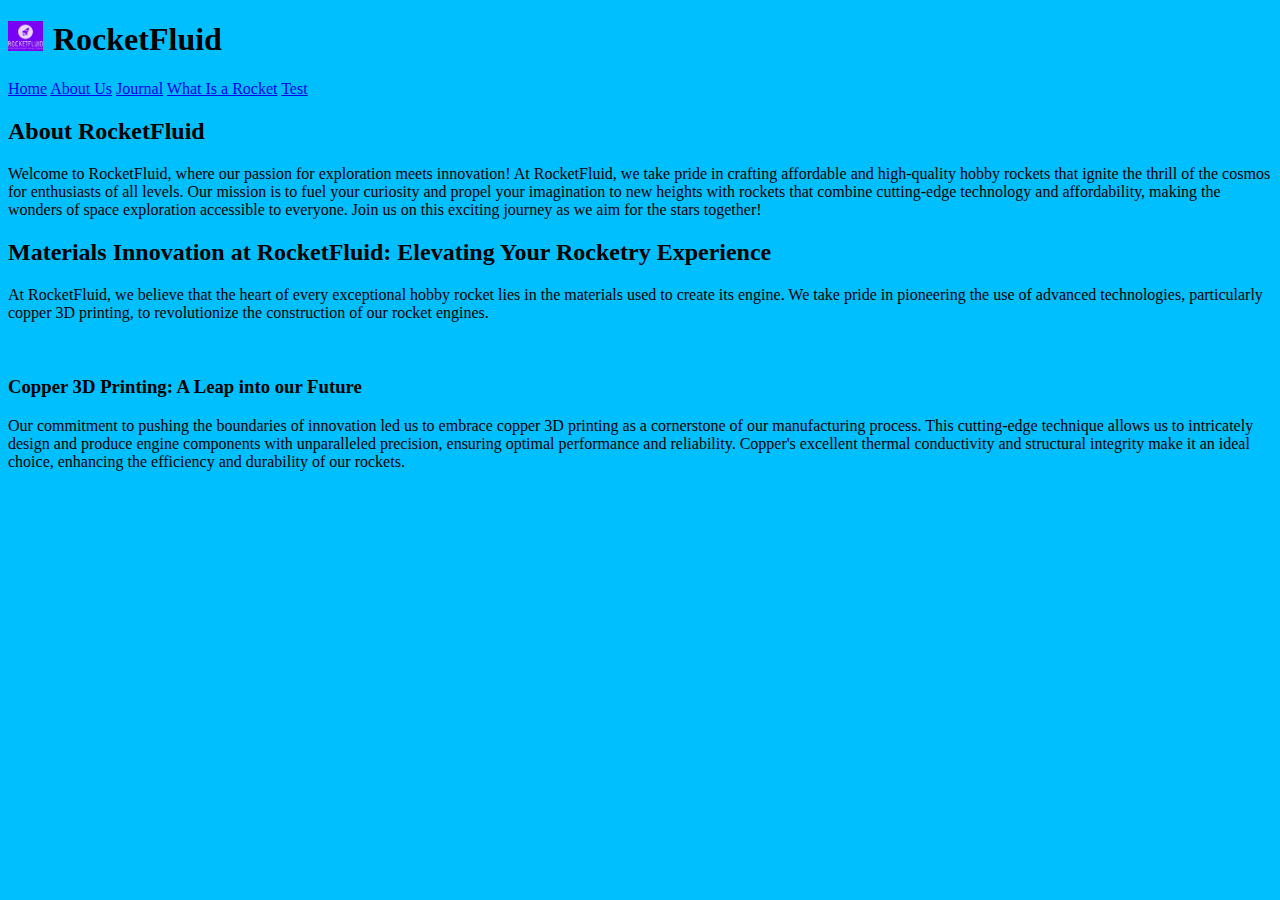
==== about.html @ c519e92c "Add files via upload" ====
<!DOCTYPE html>
<html lang="en">

<head>
  <meta charset="UTF-8">
  <meta name="viewport" content="width=device-width, initial-scale=1.0">
  <style>
    body {
      background-color: deepskyblue;
    }

    img {
      width: 35px;
      height: 30px;
      float: left;
      margin-right: 10px;
    }
  </style>

  <img src="rocket-image.png" />
  <div>
    <title>RocketFluid</title>
  </div>
  <link rel="stylesheet" href="styles.css">
</head>



<body>

  <header>
    <h1>RocketFluid</h1>
  </header>

  <div class="nav-bar">
    <a href="index.html">Home</a>
    <a href="about.html">About Us</a>
    <a href="journal.html">Journal</a>
    <a href="wtf.html">What Is a Rocket</a>
    <a href="test.html">Test</a>
  </div>

  <section class="content-section">
    <h2>About RocketFluid</h2>
    <p>Welcome to RocketFluid, where our passion for exploration meets innovation! At RocketFluid, we take pride in
      crafting affordable and high-quality hobby rockets that ignite the thrill of the cosmos for enthusiasts of all
      levels. Our mission is to fuel your curiosity and propel your imagination to new heights with rockets that combine
      cutting-edge technology and affordability, making the wonders of space exploration accessible to everyone. Join us
      on this exciting journey as we aim for the stars together!</p>
  </section>

  <section>

    <strong>
      <h2> Materials Innovation at RocketFluid: Elevating Your Rocketry Experience </h2>
    </strong>
    <p1>At RocketFluid, we believe that the heart of every exceptional hobby rocket lies in the materials used to create
      its engine. We take pride in pioneering the use of advanced technologies, particularly copper 3D printing, to
      revolutionize the construction of our rocket engines.</p1>
  </section>
  <br></br>
  <section>

    <strong>
      <h3>Copper 3D Printing: A Leap into our Future</h3>
    </strong>
    <p2>Our commitment to pushing the boundaries of innovation led us to embrace copper 3D printing as a cornerstone
      of
      our manufacturing process. This cutting-edge technique allows us to intricately design and produce engine
      components with unparalleled precision, ensuring optimal performance and reliability. Copper's excellent thermal
      conductivity and structural integrity make it an ideal choice, enhancing the efficiency and durability of our
      rockets.</p2>
  </section>
  <script src="script.js"></script>
</body>

</html>
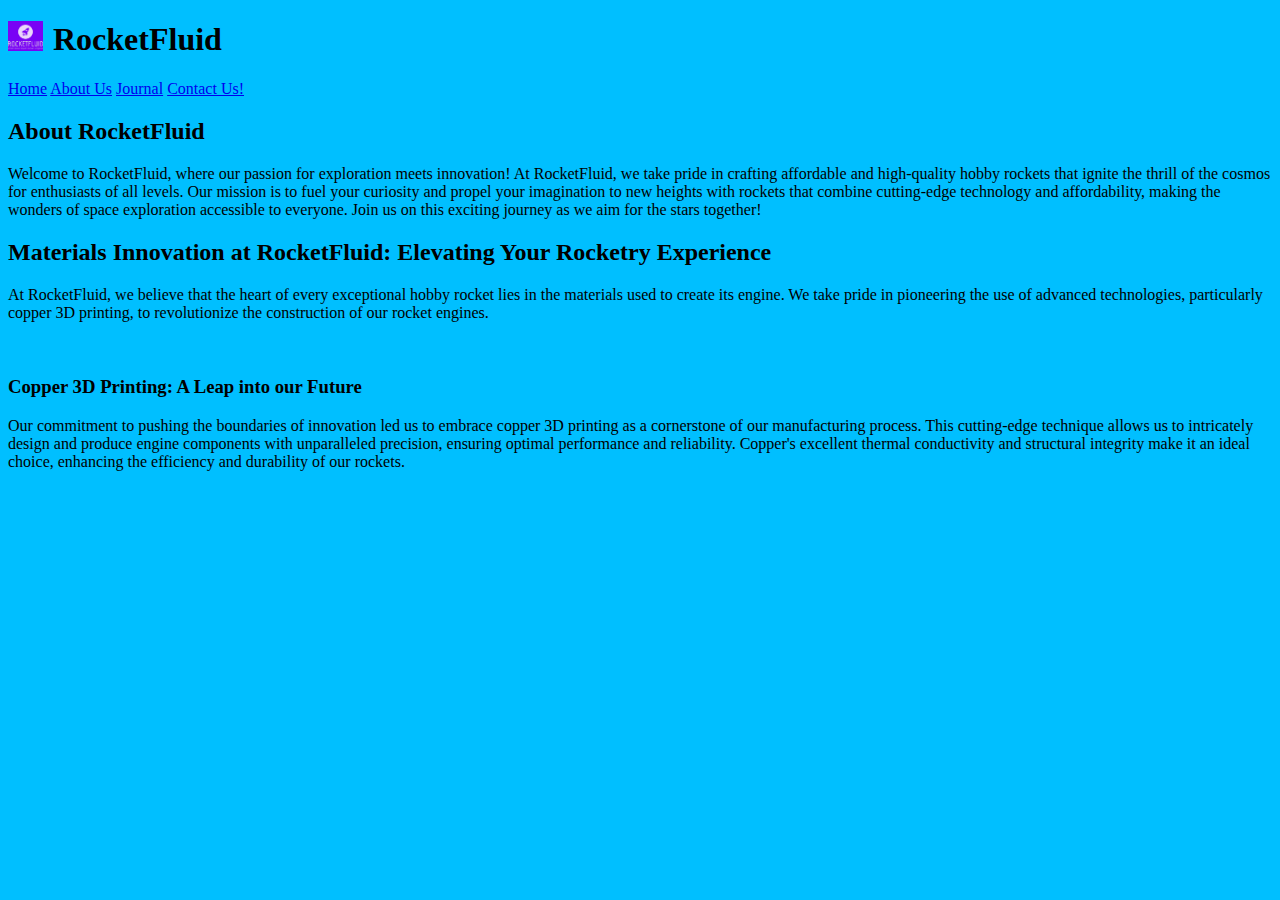
==== commit 6b186897: "added nav bar" ====
--- a/about.html
+++ b/about.html
@@ -2,6 +2,7 @@
 <html lang="en">
 
 <head>
+
   <meta charset="UTF-8">
   <meta name="viewport" content="width=device-width, initial-scale=1.0">
   <style>
@@ -36,8 +37,7 @@
     <a href="index.html">Home</a>
     <a href="about.html">About Us</a>
     <a href="journal.html">Journal</a>
-    <a href="wtf.html">What Is a Rocket</a>
-    <a href="test.html">Test</a>
+    <a href="email.html">Contact Us!</a>
   </div>
 
   <section class="content-section">
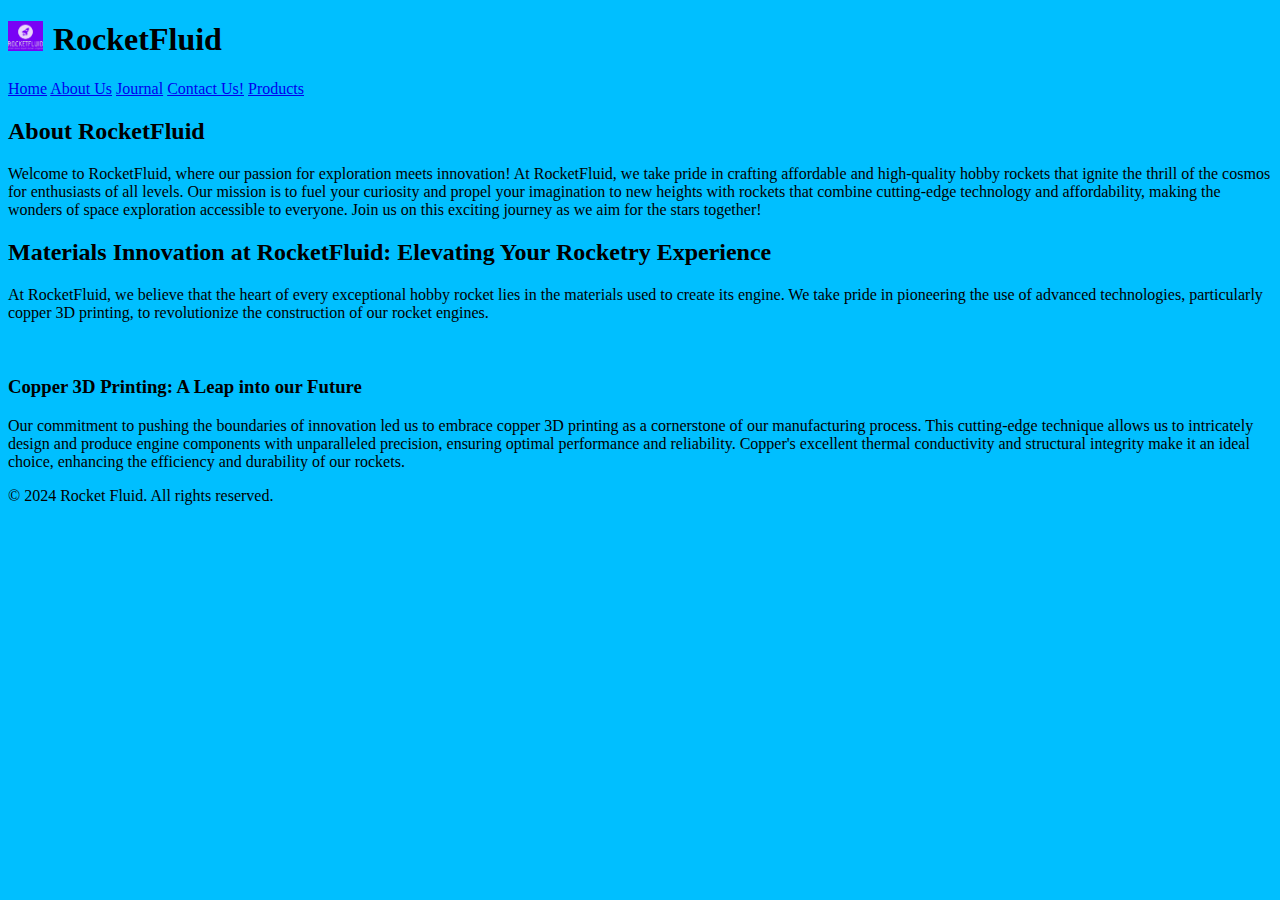
==== commit 7138c9cb: "added products page" ====
--- a/about.html
+++ b/about.html
@@ -38,6 +38,8 @@
     <a href="about.html">About Us</a>
     <a href="journal.html">Journal</a>
     <a href="email.html">Contact Us!</a>
+    <a href="products.html">Products</a>
+
   </div>
 
   <section class="content-section">
@@ -74,4 +76,9 @@
   <script src="script.js"></script>
 </body>
 
+
+<footer>
+  <p>&copy; 2024 Rocket Fluid. All rights reserved.</p>
+</footer>
+
 </html>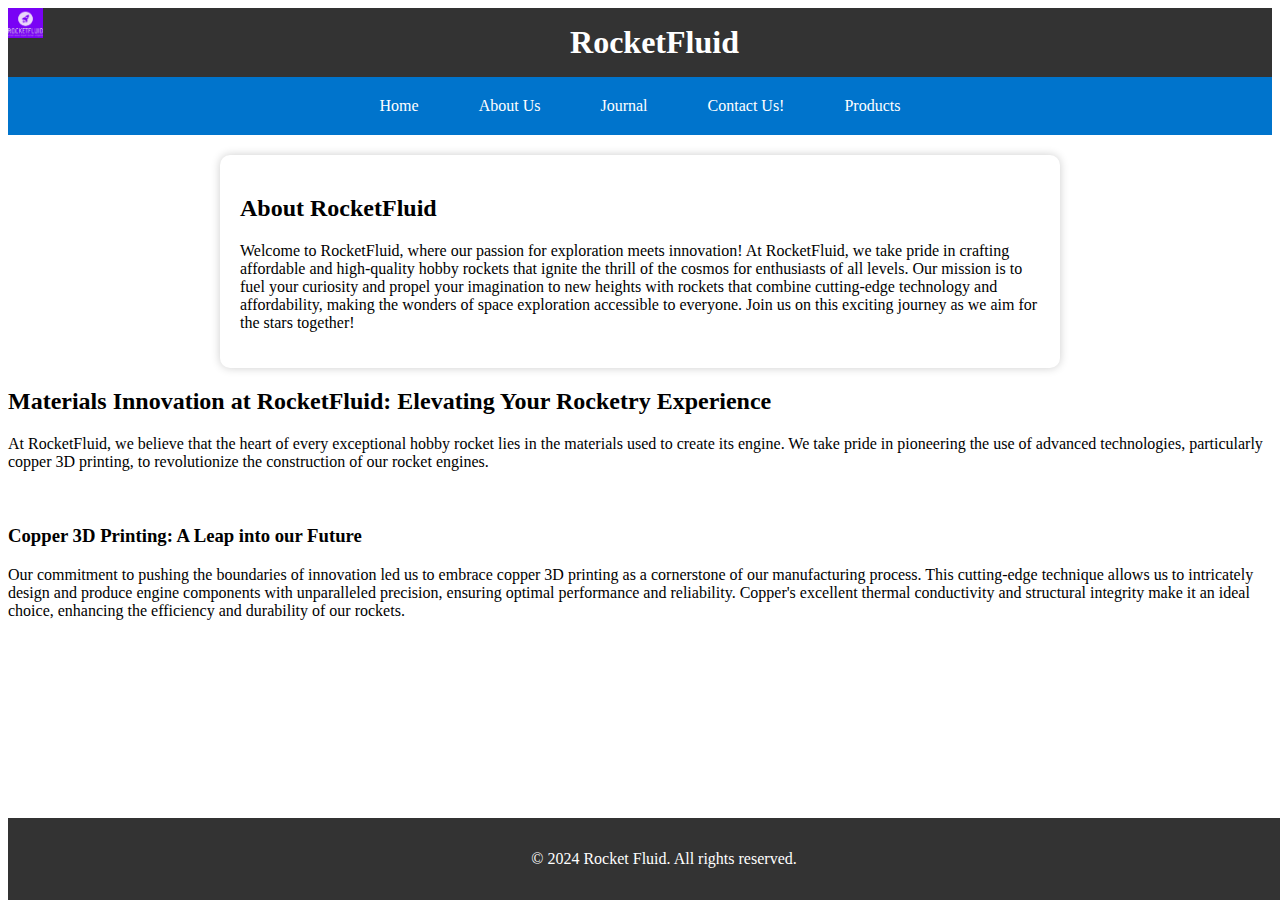
==== commit 8d5c7abf: "updtes" ====
--- a/about.html
+++ b/about.html
@@ -6,8 +6,22 @@
   <meta charset="UTF-8">
   <meta name="viewport" content="width=device-width, initial-scale=1.0">
   <style>
-    body {
+    <style>body {
       background-color: deepskyblue;
+      font-family: Arial, sans-serif;
+      margin: 0;
+      padding: 0;
+    }
+
+    header {
+      background-color: #333;
+      color: white;
+      text-align: center;
+      padding: 1em;
+    }
+
+    h1 {
+      margin: 0;
     }
 
     img {
@@ -16,6 +30,56 @@
       float: left;
       margin-right: 10px;
     }
+
+    .nav-bar {
+      background-color: #0074cc;
+      overflow: hidden;
+      display: flex;
+      justify-content: center;
+      align-items: center;
+      padding: 10px;
+    }
+
+    .nav-bar a {
+      color: white;
+      text-decoration: none;
+      padding: 10px 20px;
+      margin: 0 10px;
+      border-radius: 5px;
+      transition: background-color 0.3s;
+    }
+
+    .nav-bar a:hover {
+      background-color: #00509e;
+    }
+
+    .content-section {
+      max-width: 800px;
+      margin: 20px auto;
+      background-color: white;
+      padding: 20px;
+      border-radius: 10px;
+      box-shadow: 0 0 10px rgba(0, 0, 0, 0.2);
+    }
+
+    .content-section header {
+      background-color: #333;
+      color: white;
+      text-align: center;
+      padding: 10px;
+      border-radius: 5px 5px 0 0;
+    }
+
+    footer {
+      background-color: #333;
+      color: white;
+      text-align: center;
+      padding: 1em;
+      position: fixed;
+      bottom: 0;
+      width: 100%;
+    }
+  </style>
   </style>
 
   <img src="rocket-image.png" />
